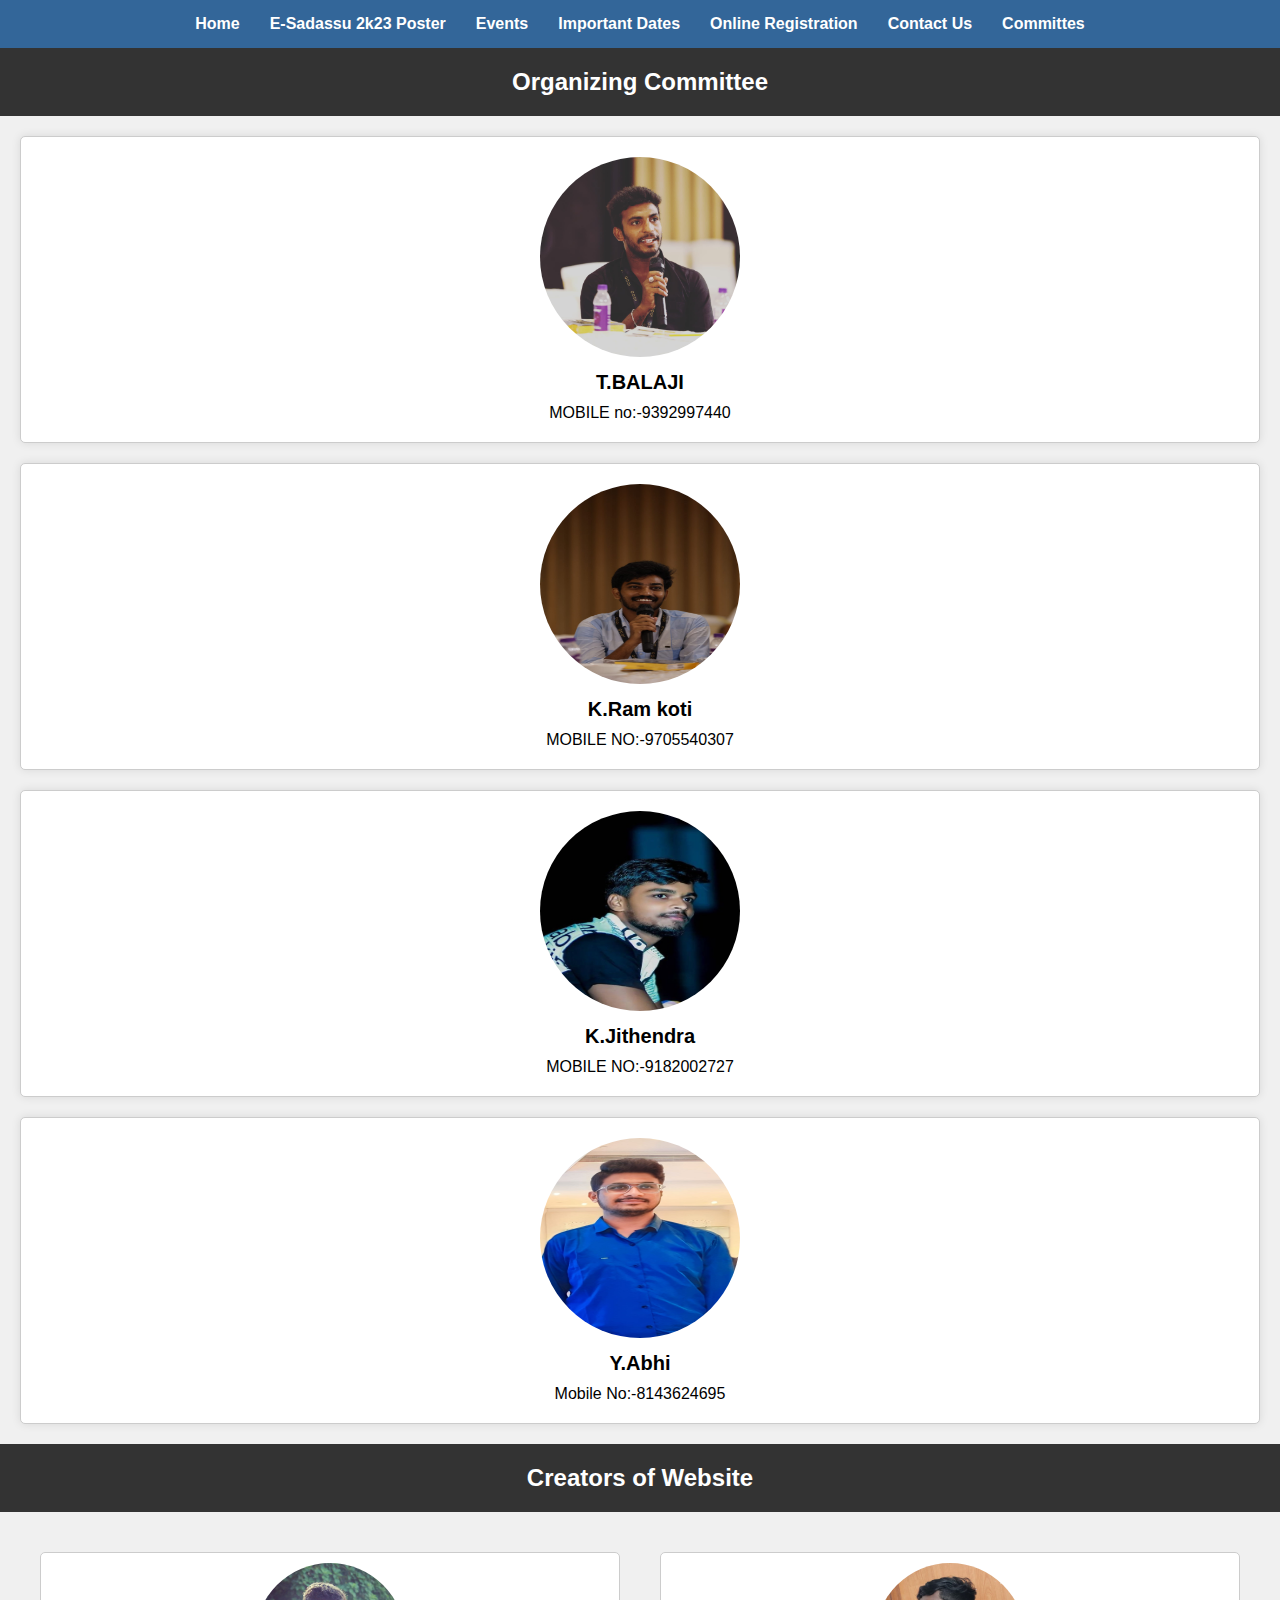
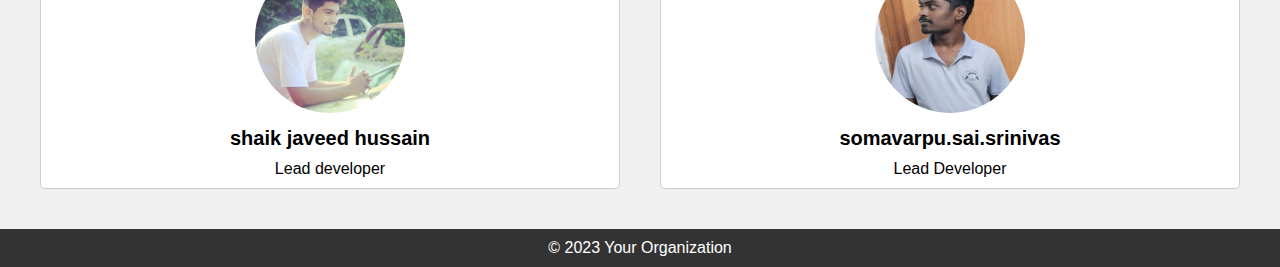
==== commite.html @ 7659079d "first commit" ====
<!DOCTYPE html>
<html lang="en">
<head>
    <meta charset="UTF-8">
    <meta name="viewport" content="width=device-width, initial-scale=1.0">
    <link rel="stylesheet" href="css/commite.css">
    <link rel="icon" type="image/png" href="assets/svist2.png"/>
    <title>Commite</title>
</head>
<body>
    <nav class="navbar">
        <ul class="nav-links">
            <li><a href="index.html">Home</a></li>
            <li><a  href="poster.html">E-Sadassu 2k23 Poster</a></li>
          <!--  <li><a  routerLink="departments">Departments</a></li>-->
            <li><a  href="events.html">Events</a></li>
            <li><a  href="dates.html">Important Dates</a></li>
            <li><a  href="registration.html">Online Registration </a></li>
            <li><a  href="contact.html">Contact Us</a></li>
            <li><a  href="commite.html">Committes</a></li>
           
        </ul>
      
       
      </nav>
      
        <header>
            <h1>Organizing Committee</h1>
        </header>
        
        <div class="committee-member">
            <img src="../../assets/co1.jpg" alt="Committee Member 1">
            <h2>T.BALAJI</h2>
            <p>MOBILE no:-9392997440</p>
        </div>
        
        <div class="committee-member">
            <img src="../../assets/ram.jpg" alt="Committee Member 2">
            <h2>K.Ram koti</h2>
            <p>MOBILE NO:-9705540307</p>
        </div>
        
        <div class="committee-member">
            <img src="../../assets/c04.jpg" alt="Committee Member 3">
            <h2>K.Jithendra</h2>
            <p>MOBILE NO:-9182002727</p>
        </div>
        <div class="committee-member">
            <img src="../../assets/co3.jpg" alt="Committee Member 3">
            <h2>Y.Abhi</h2>
            <p>Mobile No:-8143624695</p>
        </div>
        
        
        <header>
            <h1>Creators of Website</h1>
        </header>
        
        <div class="creators-container">
            <div class="creator">
                <img src="../../assets/c1.jpg" alt="Creator 1">
                <h2>shaik javeed hussain</h2>
                <p>Lead developer</p>
            </div>
        
            <div class="creator">
                <img src="../../assets/c2.jpg" alt="Creator 2">
                <h2>somavarpu.sai.srinivas</h2>
                <p>Lead Developer</p>
            </div>
        </div>
        
        
        <footer>
            &copy; 2023 Your Organization
        </footer>
        
</body>
</html>
---- css/commite.css ----
*{
    padding: 0;
    margin: 0;
}

/* Style the navbar */
.navbar {
    background-color: #336699;
}

/* Style the navigation links */
.nav-links {
    list-style: none;
    display: flex;
    justify-content: center;
    align-items: center;
    padding: 15px 0;
}

.nav-links li {
    margin: 0 15px;
}

.nav-links a {
    text-decoration: none;
    color: #fff;
    font-weight: bold;
    transition: color 0.3s;
}

.nav-links a:hover {
    color: #FFA500; /* Change the color on hover */
}
@media (min-width: 400px) and (max-width:600px) {
    .menu-button {
        display: block;
    }

    .nav-links {
        display: none;
        flex-direction: column;
        position: absolute;
        top: 60px;
        left: 0;
        background-color: #333;
        width: 100%;
    }

    .nav-links.active {
        display: flex;
    }

    .nav-links li {
        margin: 10px 0;
        text-align: center;
    }
}
body {
    font-family: Arial, sans-serif;
    background-color: #f0f0f0;
    margin: 0;
    padding: 0;
    height:100vh;
    
}
header {
    background-color: #333;
    color: #fff;
    text-align: center;
    padding: 20px;
}

h1 {
    font-size: 36px;
}

.committee-member {
    background-color: #fff;
    border: 1px solid #ccc;
    margin: 20px;
    padding: 20px;
    text-align: center;
    border-radius: 5px;
    box-shadow: 0 0 10px rgba(0, 0, 0, 0.1);
}

.committee-member img {
    /* max-width: 100px; */
    width: 200px;
    height: 200px;
    border-radius: 50%;
}

footer {
    background-color: #333;
    color: #fff;
    text-align: center;
    padding: 10px;
}
header {
    background-color: #333;
    color: #fff;
    text-align: center;
    padding: 20px 0;
}

h1 {
    font-size: 24px;
}

.creators-container {
    display: flex;
    justify-content: space-around;
    flex-wrap: wrap;
    padding: 20px;
}

.creator {
    text-align: center;
    margin: 20px;
    padding: 10px;
    background-color: #fff;
    border: 1px solid #ccc;
    border-radius: 5px;
    flex: 1;
}

.creator img {
    /* max-width: 100%; */
    width: 150px;
    height: 150px;
    border-radius: 50%;
    /* height: 40vh; */
}

h2 {
    font-size: 20px;
    margin: 10px 0;
}

p {
    font-size: 16px;
}
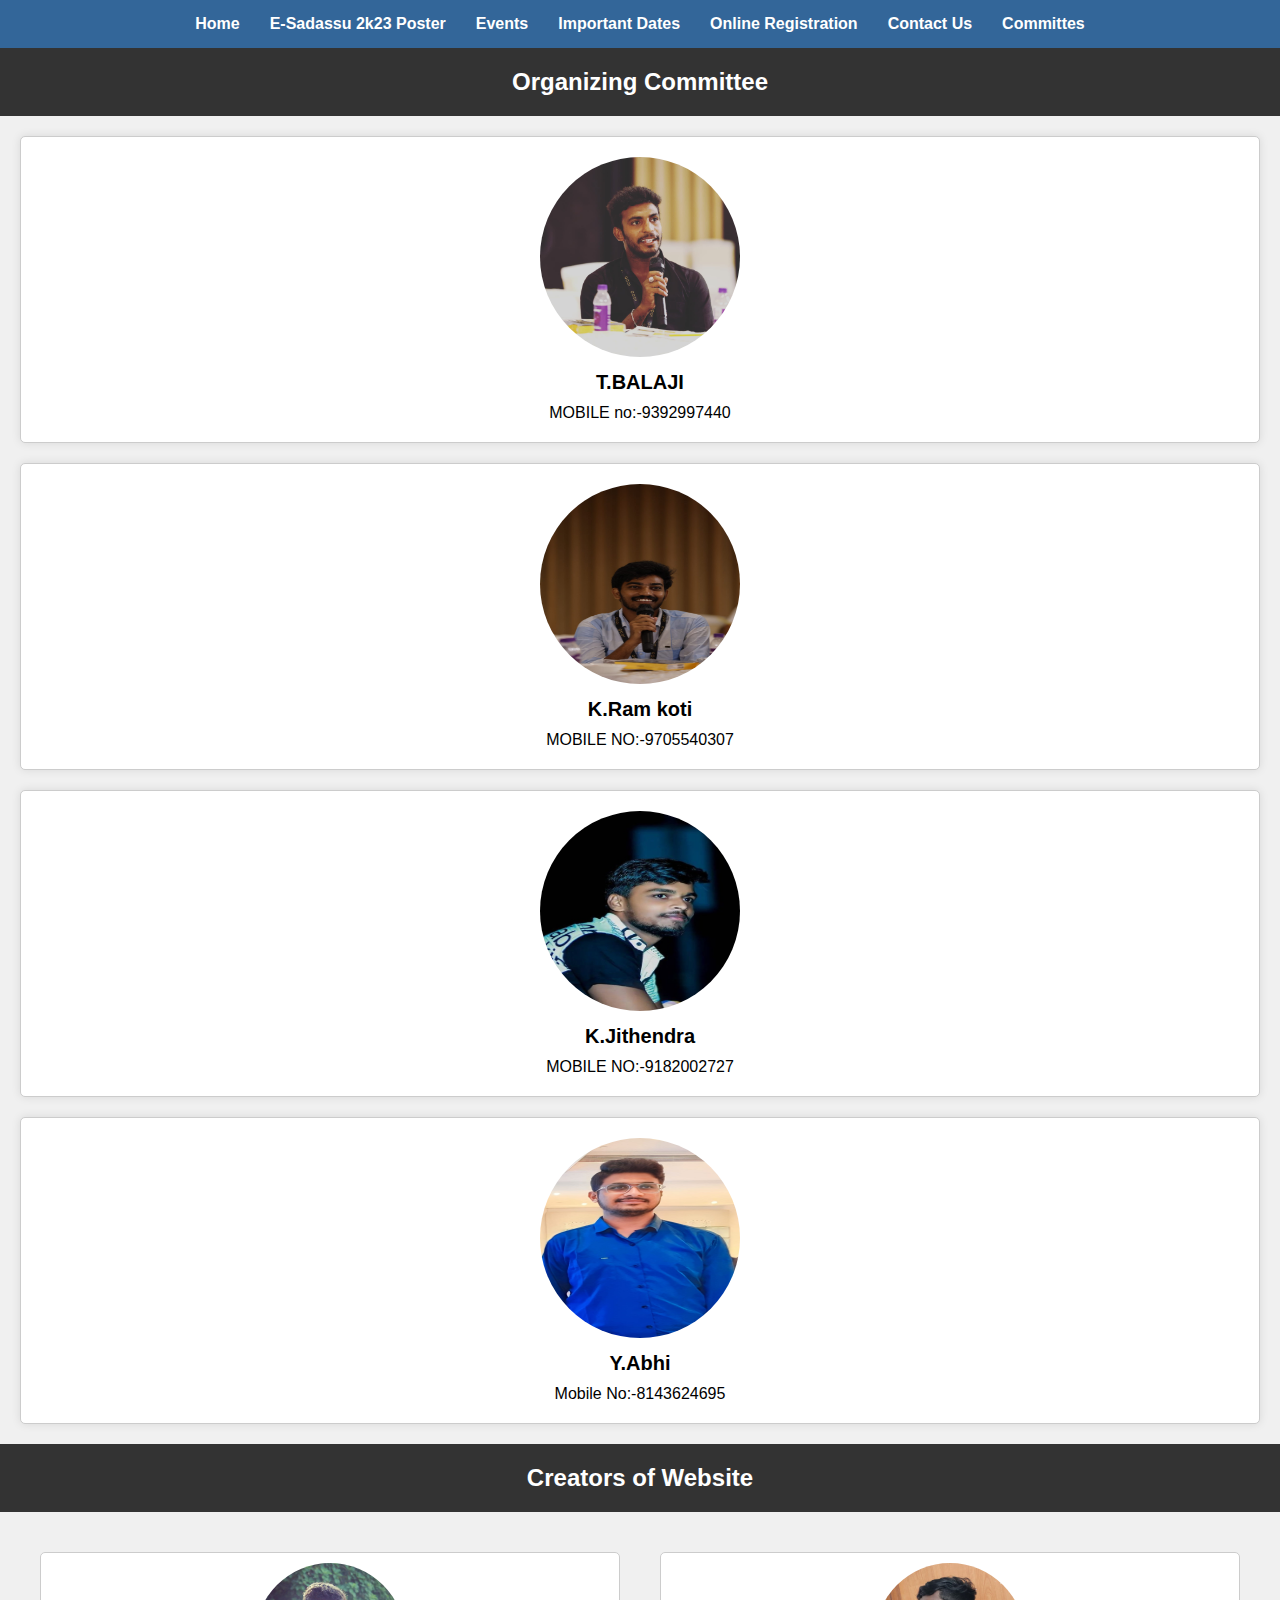
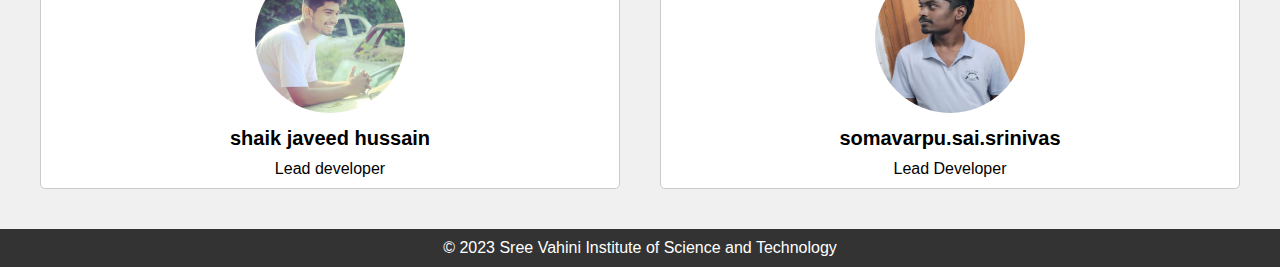
==== commit dc8e9330: "Commite edited" ====
--- a/commite.html
+++ b/commite.html
@@ -72,7 +72,7 @@
         
         
         <footer>
-            &copy; 2023 Your Organization
+            <p>&copy; 2023 Sree Vahini Institute of Science and Technology</p>
         </footer>
         
 </body>
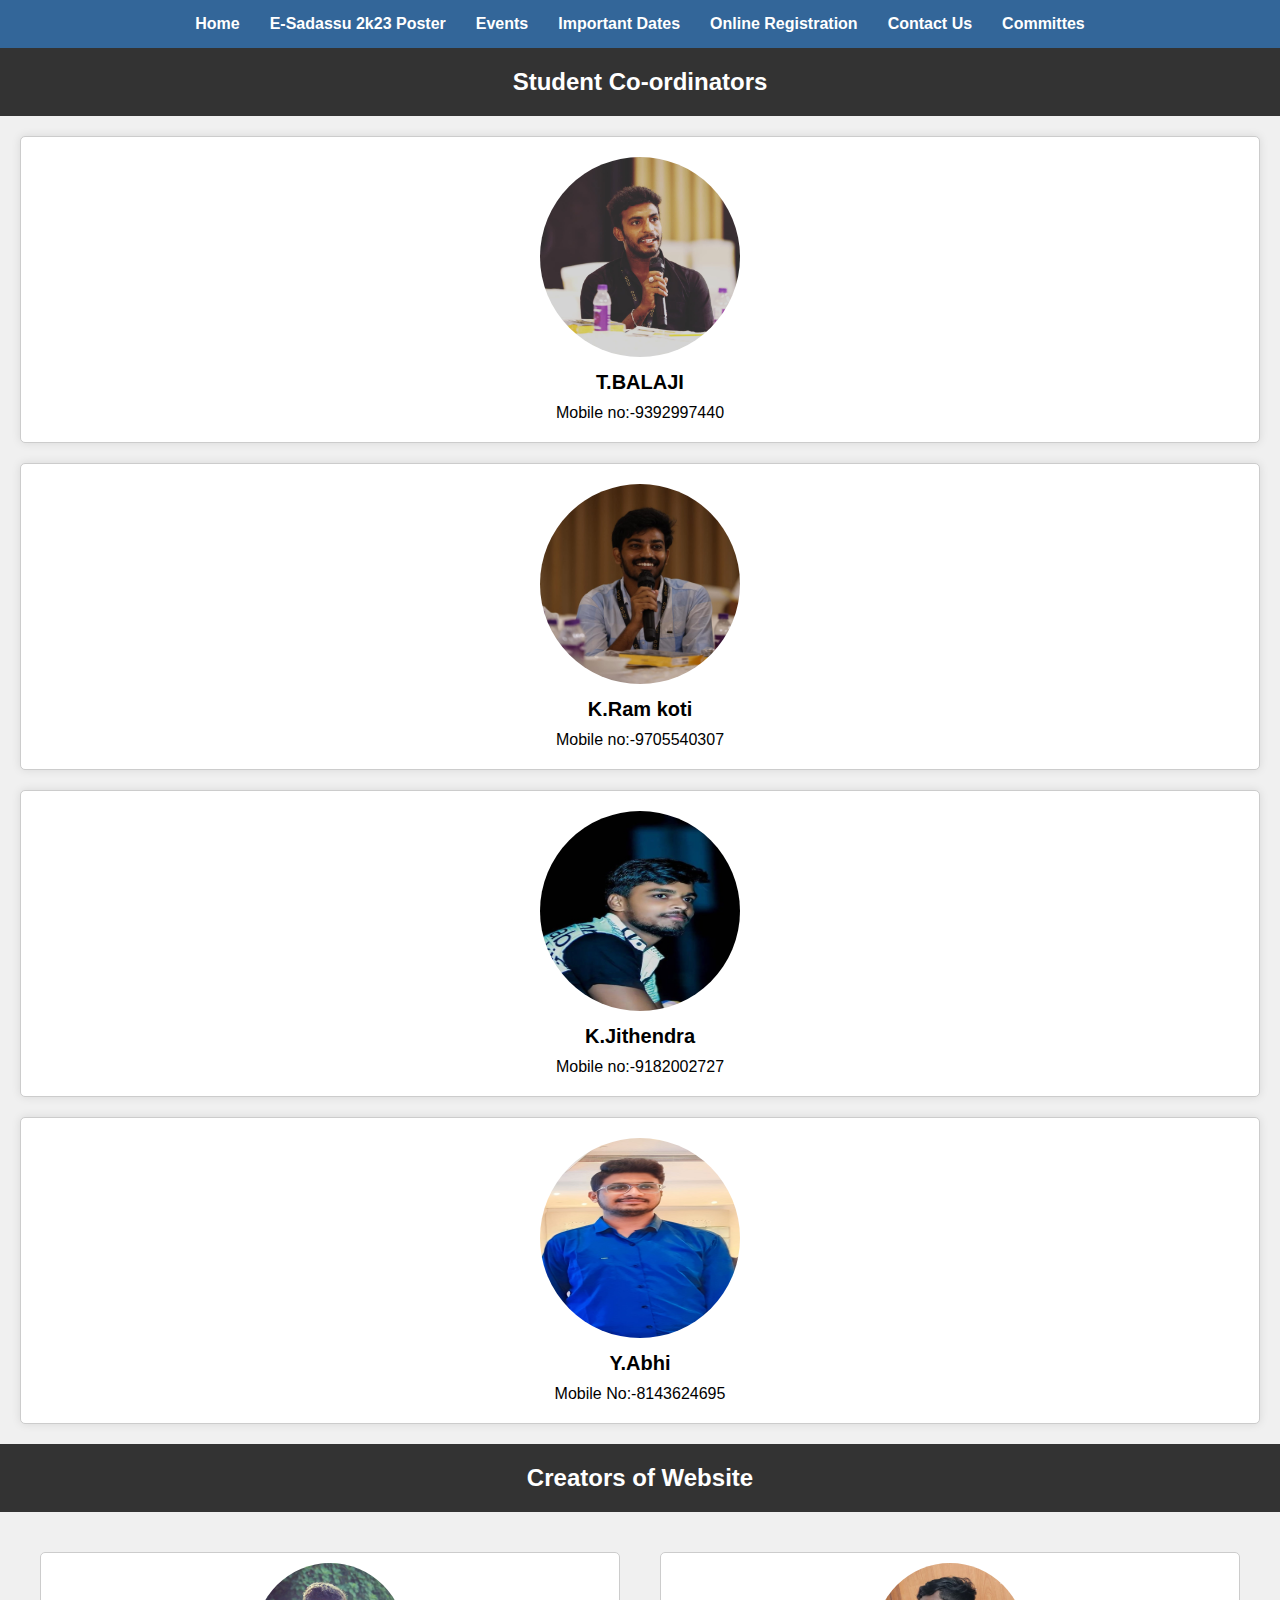
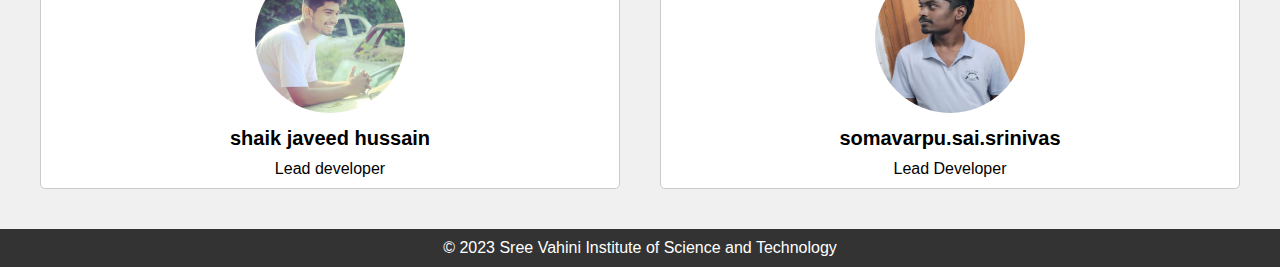
==== commit fd4913f9: "updated version" ====
--- a/commite.html
+++ b/commite.html
@@ -25,28 +25,28 @@
       </nav>
       
         <header>
-            <h1>Organizing Committee</h1>
+            <h1>Student Co-ordinators</h1>
         </header>
         
         <div class="committee-member">
-            <img src="../../assets/co1.jpg" alt="Committee Member 1">
+            <img src="assets/co1.jpg" alt="Committee Member 1">
             <h2>T.BALAJI</h2>
-            <p>MOBILE no:-9392997440</p>
+            <p>Mobile no:-9392997440</p>
         </div>
         
         <div class="committee-member">
-            <img src="../../assets/ram.jpg" alt="Committee Member 2">
+            <img src="assets/ram 3.jpg" alt="Committee Member 2">
             <h2>K.Ram koti</h2>
-            <p>MOBILE NO:-9705540307</p>
+            <p>Mobile no:-9705540307</p>
         </div>
         
         <div class="committee-member">
-            <img src="../../assets/c04.jpg" alt="Committee Member 3">
+            <img src="assets/c04.jpg" alt="Committee Member 3">
             <h2>K.Jithendra</h2>
-            <p>MOBILE NO:-9182002727</p>
+            <p>Mobile no:-9182002727</p>
         </div>
         <div class="committee-member">
-            <img src="../../assets/co3.jpg" alt="Committee Member 3">
+            <img src="assets/co3.jpg" alt="Committee Member 3">
             <h2>Y.Abhi</h2>
             <p>Mobile No:-8143624695</p>
         </div>
@@ -58,13 +58,13 @@
         
         <div class="creators-container">
             <div class="creator">
-                <img src="../../assets/c1.jpg" alt="Creator 1">
+                <img src="assets/c1.jpg" alt="Creator 1">
                 <h2>shaik javeed hussain</h2>
                 <p>Lead developer</p>
             </div>
         
             <div class="creator">
-                <img src="../../assets/c2.jpg" alt="Creator 2">
+                <img src="assets/c2.jpg" alt="Creator 2">
                 <h2>somavarpu.sai.srinivas</h2>
                 <p>Lead Developer</p>
             </div>
--- a/css/commite.css
+++ b/css/commite.css
@@ -141,3 +141,30 @@
 p {
     font-size: 16px;
 }
+
+
+
+@media (max-width: 768px) {
+
+    /* Style the navigation links */
+    .nav-links {
+        list-style: none;
+        display: flex;
+        justify-content: center;
+        align-items: center;
+        padding: 15px 0;
+    }
+    
+    .nav-links li {
+        margin: 3px;
+    }
+    
+    .nav-links a {
+        text-decoration: none;
+        color: #fff;
+        font-weight: bold;
+        transition: color 0.3s;
+        font-size: 7px
+    }
+}
+
